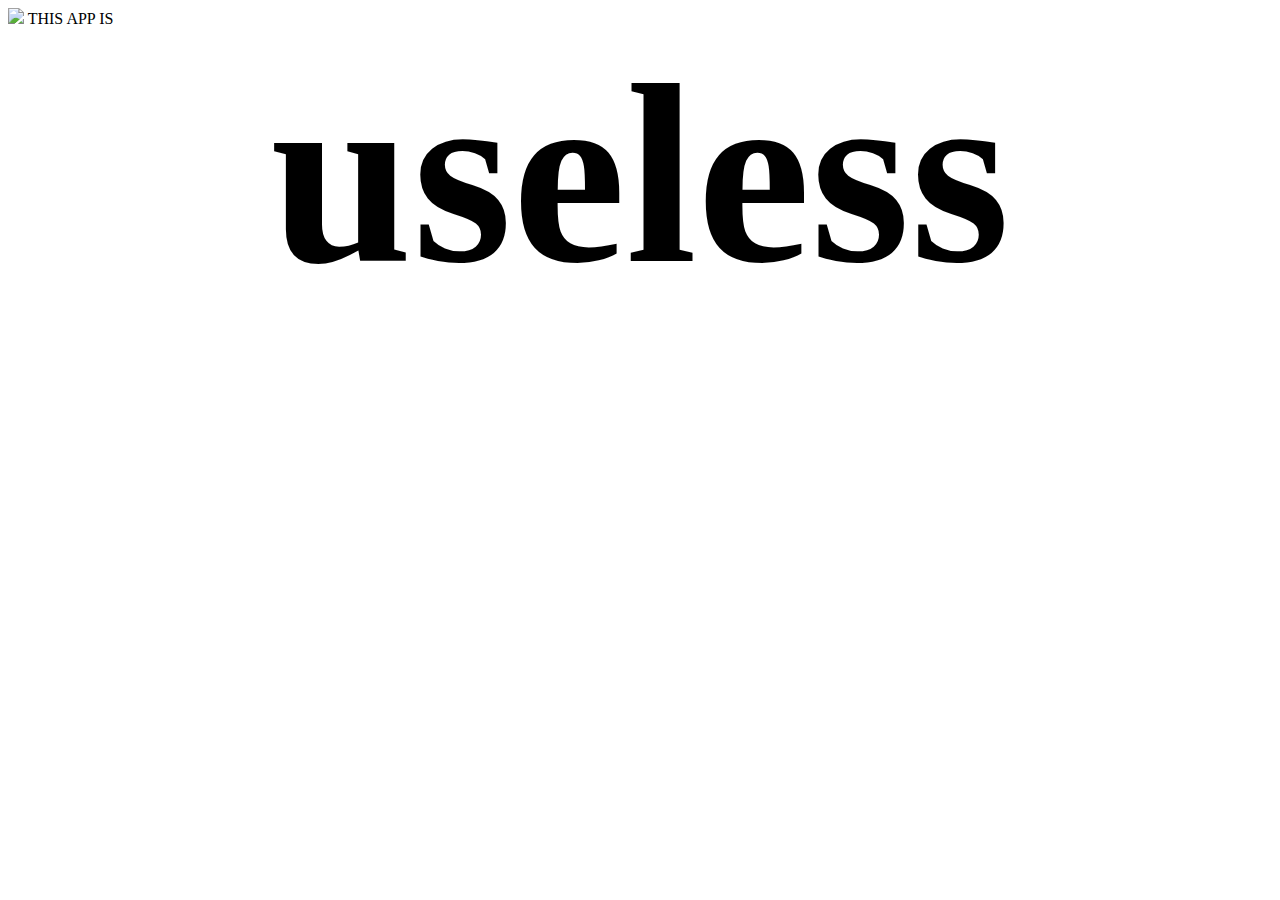
==== page2.html @ d42f8d76 "whateves bruh" ====
<head> 
 <meta http-equiv="content-type" content="text/html; charset=utf-8" /> 

 <title>Benjamin.sarahah</title> 

 <link rel="stylesheet"  href="css/style.css">

 </head>
 
 <body>
 <div class = "navbar" >
 <img class = "icon-hover" src = "images/email-symbol.png">
THIS APP IS
 </div >
<div style = "font-size:20vw; font-weight:bold; text-align:center; margin:auto;">
useless
 </div>
 </body>
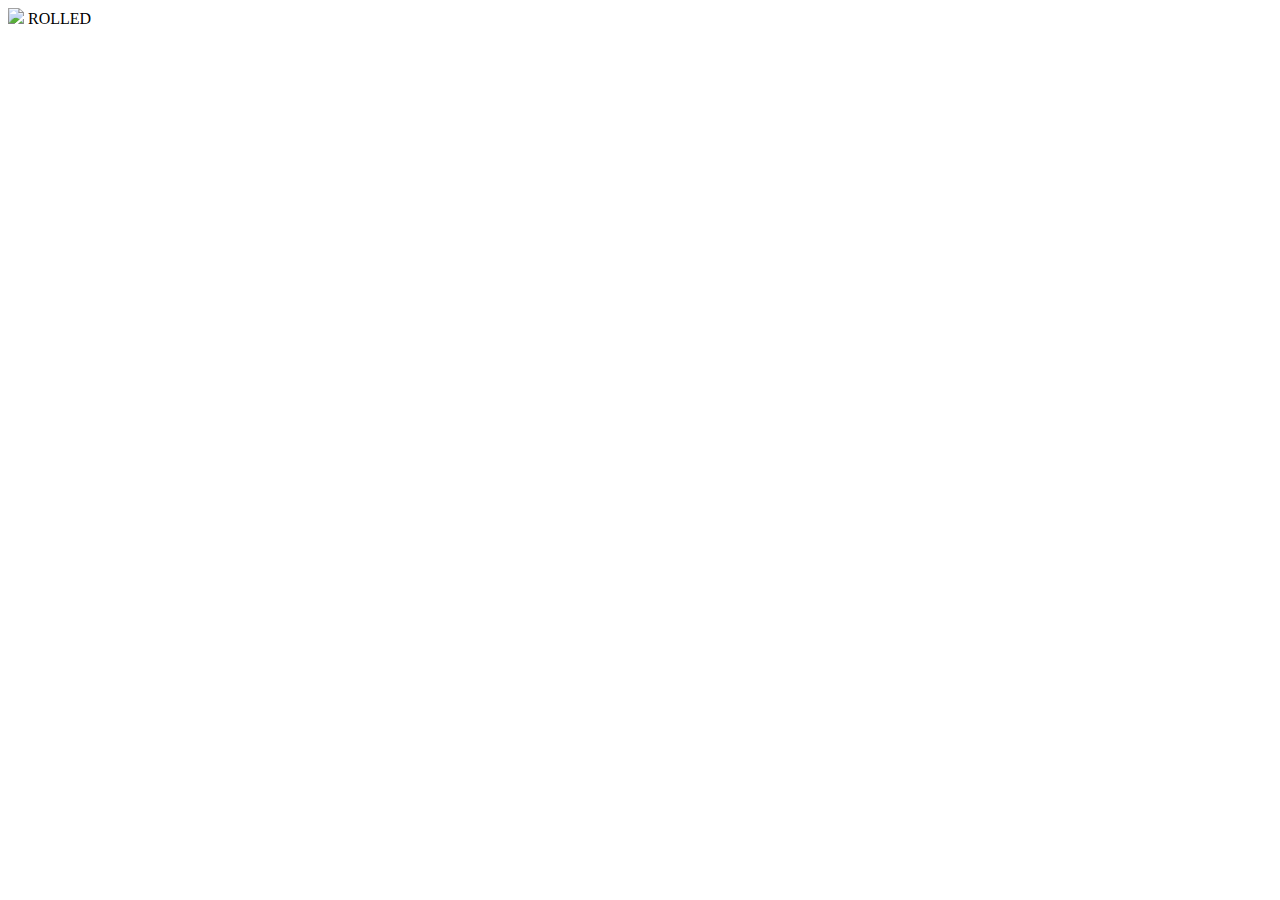
==== commit bcbf8af3: "boi" ====
--- a/page2.html
+++ b/page2.html
@@ -7,13 +7,17 @@
 
  </head>
  
- <body>
+ <body  style = "background-image:url(images/b.jpg);background-size:100%;">
+ <script>
+ var audio = new Audio("audio/fake.mp3");
+audio.play();
+</script>
  <div class = "navbar" >
  <img class = "icon-hover" src = "images/email-symbol.png">
-THIS APP IS
+ROLLED
  </div >
-<div style = "font-size:20vw; font-weight:bold; text-align:center; margin:auto;">
-useless
+<div style = "font-size:20vw; width: 100%; padding: 2.5%; font-weight:bold; text-align:center; margin:auto;">
+
  </div>
  </body>
  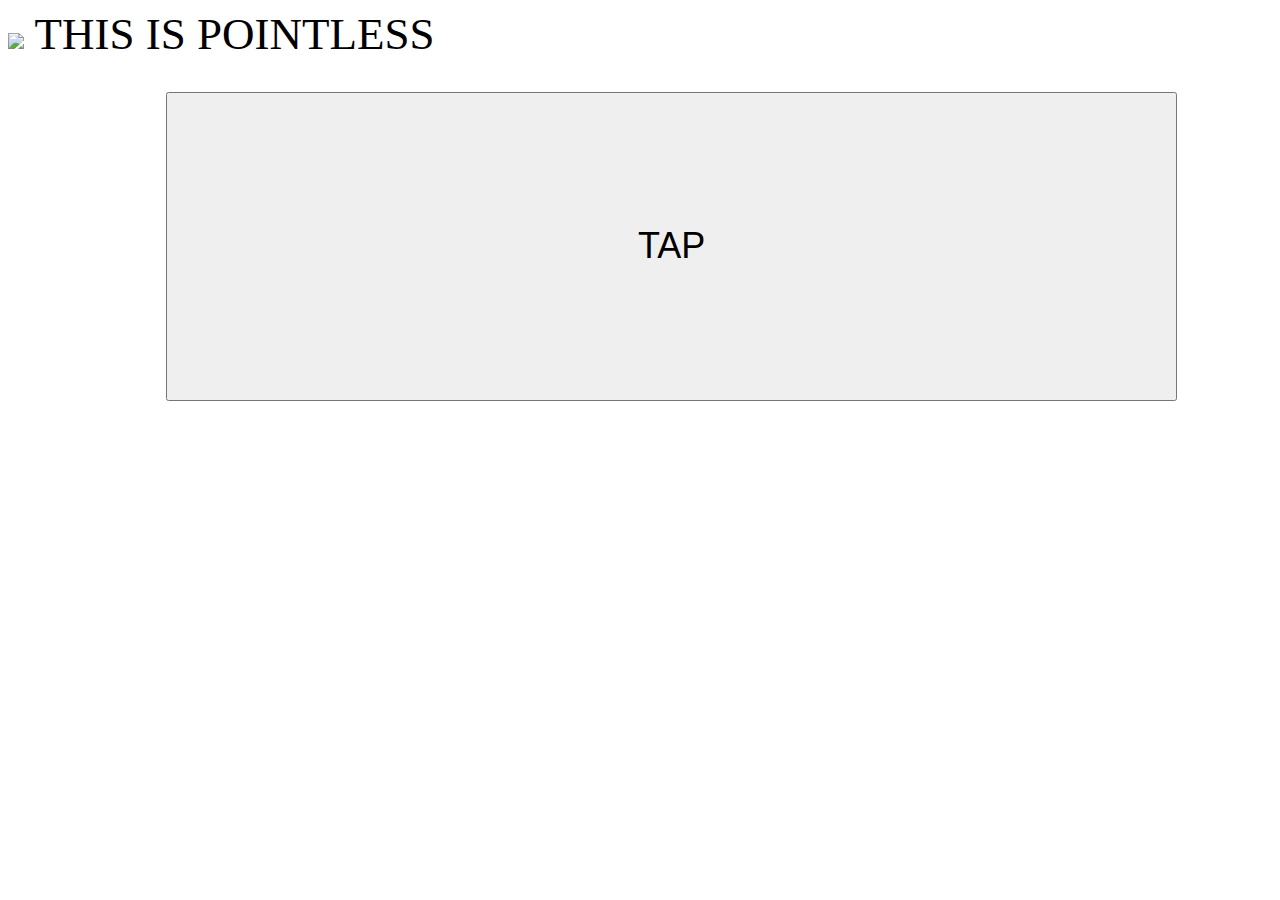
==== commit 48e432a3: "gay" ====
--- a/page2.html
+++ b/page2.html
@@ -4,20 +4,22 @@
  <title>Benjamin.sarahah</title> 
 
  <link rel="stylesheet"  href="css/style.css">
-
+<link rel="icon" href="images/email-symbol-sent.png">
  </head>
  
  <body  style = "background-image:url(images/b.jpg);background-size:100%;">
+ 
+ <div class = "navbar" style = "font-size:5vh; overflow:hide;">
+ <img class = "icon-hover" src = "images/email-symbol.png">
+THIS IS POINTLESS
+ </div >
+<div style = "font-size:20vw; width: 100%; padding: 2.5%; font-weight:bold; text-align:center; margin:auto;">
+ <button class = "button" style = "font-size:4vh; width:80%;height:35%;" onclick = "myfunction()"> TAP </button>
  <script>
+ function myfunction(){
  var audio = new Audio("audio/fake.mp3");
 audio.play();
-</script>
- <div class = "navbar" >
- <img class = "icon-hover" src = "images/email-symbol.png">
-ROLLED
- </div >
-<div style = "font-size:20vw; width: 100%; padding: 2.5%; font-weight:bold; text-align:center; margin:auto;">
-
+ }</script>
  </div>
  </body>
  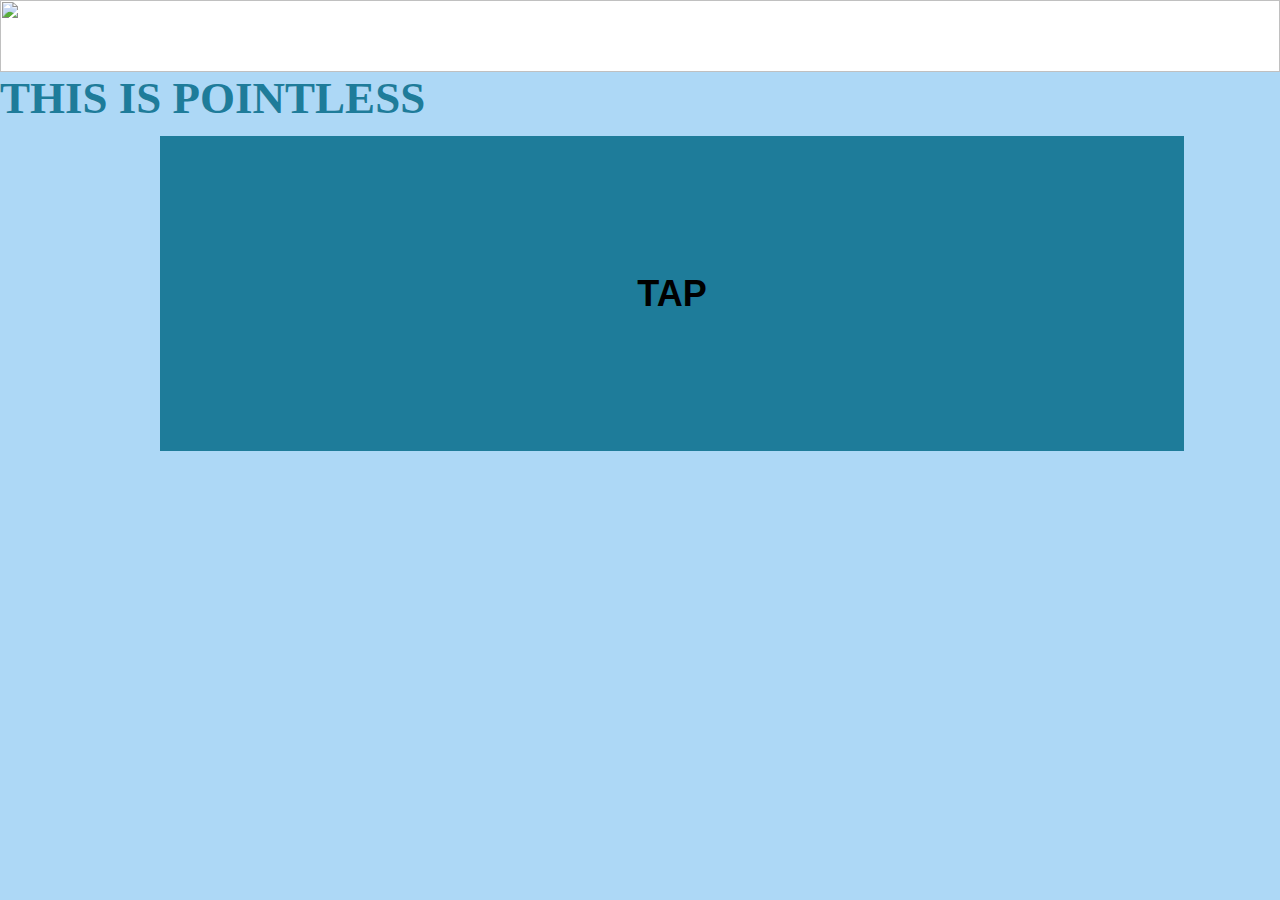
==== commit 63a83b88: "bb" ====
--- a/page2.html
+++ b/page2.html
@@ -7,7 +7,7 @@
 <link rel="icon" href="images/email-symbol-sent.png">
  </head>
  
- <body  style = "background-image:url(images/b.jpg);background-size:100%;">
+ <body  style = "background-image:url(images/b.jpg); background-size:100%; padding:0px; margin:0px;">
  
  <div class = "navbar" style = "font-size:5vh; overflow:hide;">
  <img class = "icon-hover" src = "images/email-symbol.png">
--- a/css/style.css
+++ b/css/style.css
@@ -0,0 +1,46 @@
+body{
+	background-color:#add8f6;
+	padding:0px;
+	margin:0px;
+}
+
+.navbar{
+	
+	width:100%;
+	height:8%;
+	background-color:white;
+	font-size: 7vh;
+	font-weight:bold;
+	color:#1E7C9A;
+	
+	margin:0;
+	border:none;
+	text-align:left;
+	vertical-align:center;
+}
+.icon-hover{
+	height:100%;
+	
+	
+}
+.input-box{
+	width: 30%;
+	margin:auto;
+	padding: 10%;
+	text-align:center;
+}
+.button{
+	
+	margin-top:2.5%;
+	font-size:3vh; 
+	font-weight:bold; 
+	background-color:#1E7C9A;
+	border:none;
+}.button:hover{
+	box-shadow:0px 3px 10px 0px;
+}.button:active{
+	box-shadow:0px 1px 10px 0px;
+	
+}.button:visited{
+	border:none;
+}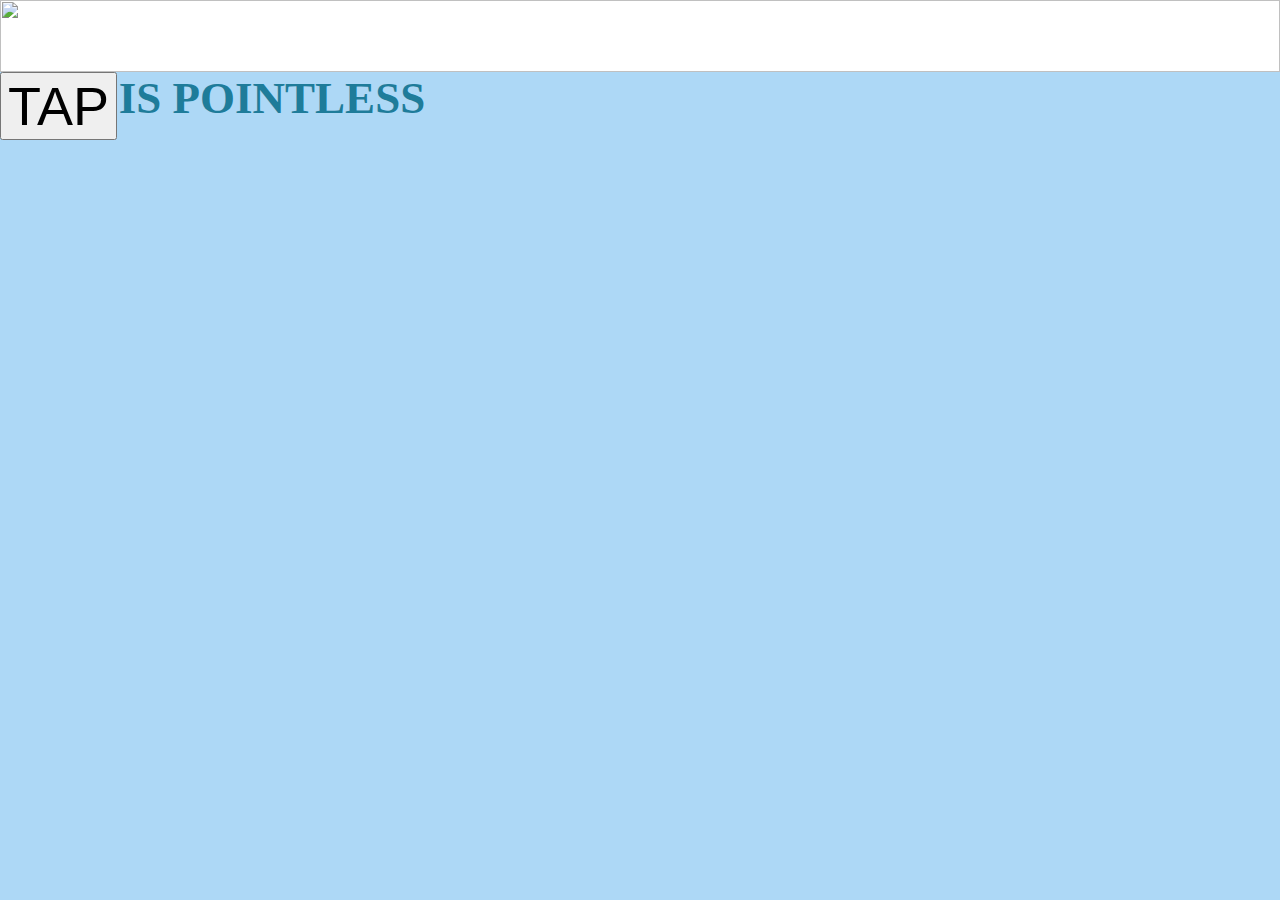
==== commit 4b9f2bd7: "ddd" ====
--- a/page2.html
+++ b/page2.html
@@ -13,13 +13,24 @@
  <img class = "icon-hover" src = "images/email-symbol.png">
 THIS IS POINTLESS
  </div >
-<div style = "font-size:20vw; width: 100%; padding: 2.5%; font-weight:bold; text-align:center; margin:auto;">
- <button class = "button" style = "font-size:4vh; width:80%;height:35%;" onclick = "myfunction()"> TAP </button>
+
+  <script>
+  function play(){
+       var audio = document.getElementById("audio");
+       audio.play();
+                 }
+   </script>
+
+<input type="button" value="TAP" style = "font-size:6vh" onclick="play()">
+<audio id="audio" src="audio/fake.mp3" ></audio>
+ <!---
+ <div style = "font-size:20vw; width: 100%; padding: 2.5%; font-weight:bold; text-align:center; margin:auto;">
+ <button class = "button" style = "font-size:4vh; width:80%;height:35%;" onclick = "myfunction();"> TAP </button>
  <script>
  function myfunction(){
  var audio = new Audio("audio/fake.mp3");
 audio.play();
- }</script>
+ }</script>-->
  </div>
  </body>
  --- a/css/style.css
+++ b/css/style.css
@@ -3,7 +3,10 @@
 	padding:0px;
 	margin:0px;
 }
-
+#audio{
+	width:50%;
+	
+}
 .navbar{
 	
 	width:100%;
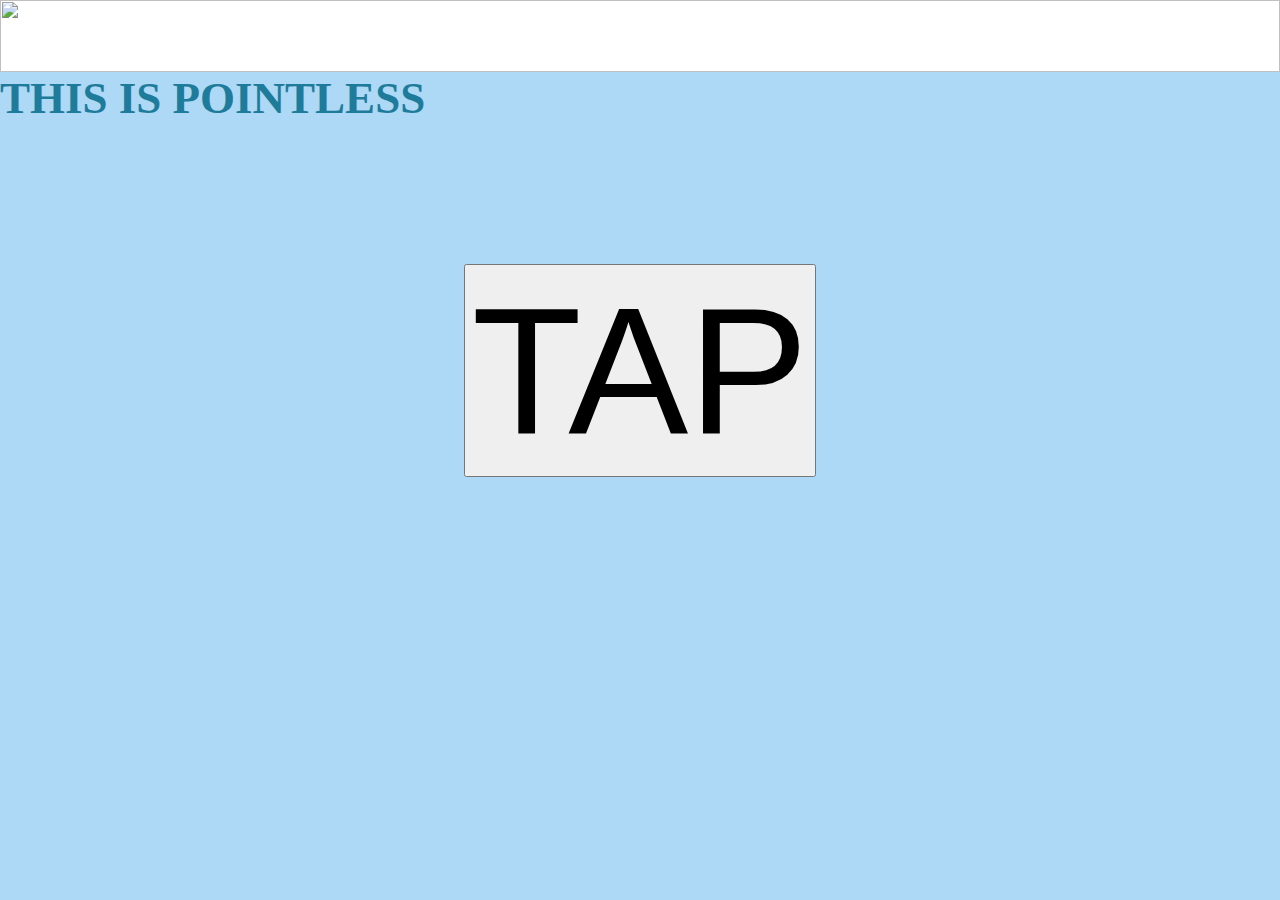
==== commit 5d74bce3: "ff" ====
--- a/page2.html
+++ b/page2.html
@@ -7,7 +7,7 @@
 <link rel="icon" href="images/email-symbol-sent.png">
  </head>
  
- <body  style = "background-image:url(images/b.jpg); background-size:100%; padding:0px; margin:0px;">
+ <body  style = "background-image:url(images/b.jpg); background-size:100%; padding:0px; margin:0px; text-align:center;">
  
  <div class = "navbar" style = "font-size:5vh; overflow:hide;">
  <img class = "icon-hover" src = "images/email-symbol.png">
@@ -20,9 +20,10 @@
        audio.play();
                  }
    </script>
-
-<input type="button" value="TAP" style = "font-size:6vh" onclick="play()">
-<audio id="audio" src="audio/fake.mp3" ></audio>
+<div style = "margin-top:15%;">
+<input type="button" value="TAP" style = "font-size:20vh;" onclick="play()">
+<audio id="audio" src="audio/fake.mp3" style = ""></audio>
+</div>
  <!---
  <div style = "font-size:20vw; width: 100%; padding: 2.5%; font-weight:bold; text-align:center; margin:auto;">
  <button class = "button" style = "font-size:4vh; width:80%;height:35%;" onclick = "myfunction();"> TAP </button>
